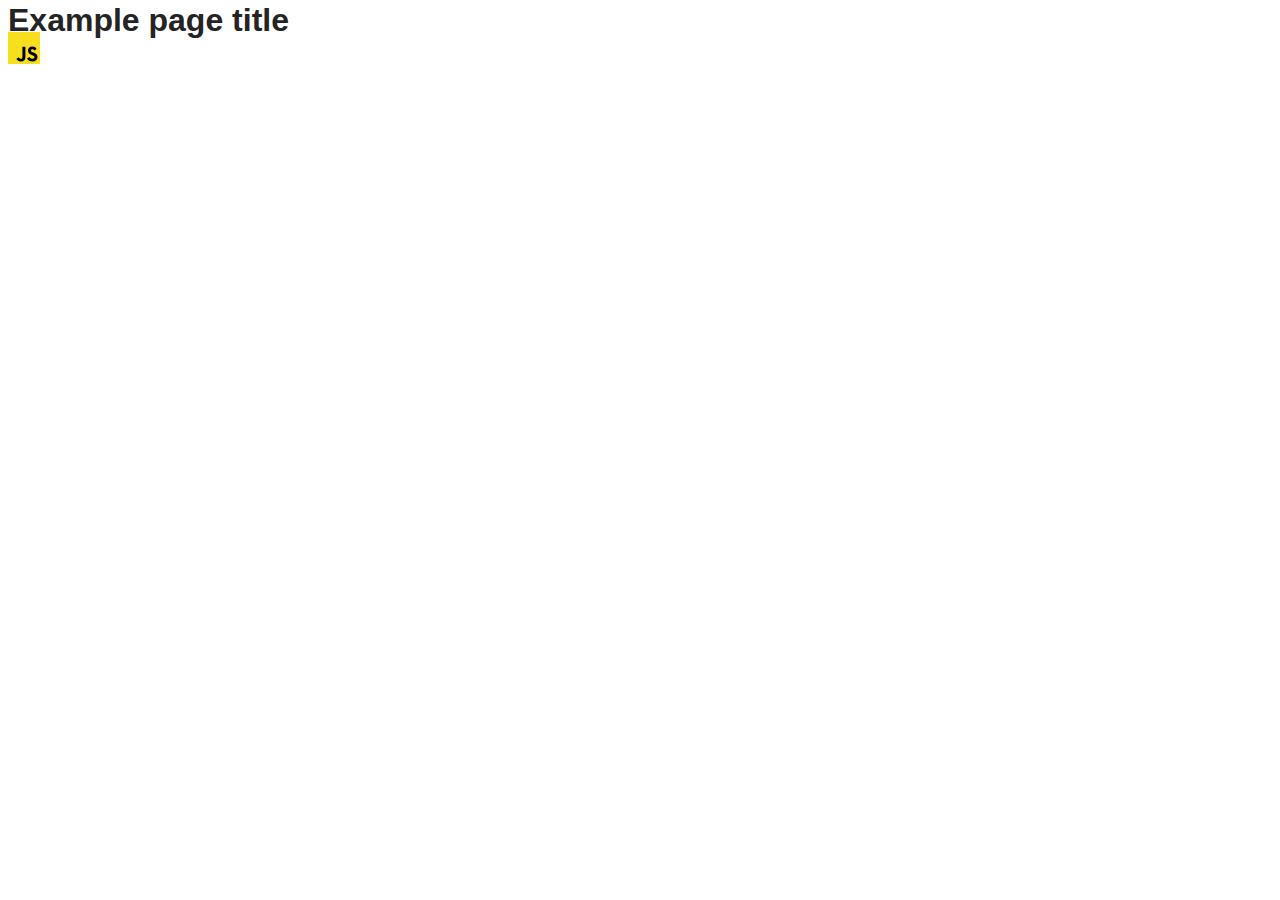
==== src/index.html @ 62bf3c1f "Initial commit" ====
<!DOCTYPE html>
<html lang="en">
  <head>
    <meta charset="UTF-8" />
    <link rel="icon" type="image/svg+xml" href="/favicon.svg" />
    <meta name="viewport" content="width=device-width, initial-scale=1.0" />
    <title>Vanilla App Template</title>
    <link rel="stylesheet" href="./css/styles.css" />
  </head>
  <body>
    <load ="partials/header.html" />

    <section>
      <h1>Example page title</h1>
      <!-- Path to images as from index.html file -->
      <img src="./img/javascript.svg" alt="" />
    </section>

    <!-- Loads the specified .html file -->
    <load ="partials/vite-promo.html" />

    <script type="module" src="./main.js"></script>
  </body>
</html>
---- src/css/styles.css ----
/**
  |============================
  | include css partials with
  | default @import url()
  |============================
*/
@import url('./reset.css');
@import url('./vite-promo.css');
@import url('./header.css');

:root {
  font-family: Inter, Avenir, Helvetica, Arial, sans-serif;
  font-size: 16px;
  line-height: 24px;
  font-weight: 400;

  color: #242424;
  background-color: rgba(255, 255, 255, 0.87);

  font-synthesis: none;
  text-rendering: optimizeLegibility;
  -webkit-font-smoothing: antialiased;
  -moz-osx-font-smoothing: grayscale;
  -webkit-text-size-adjust: 100%;
}
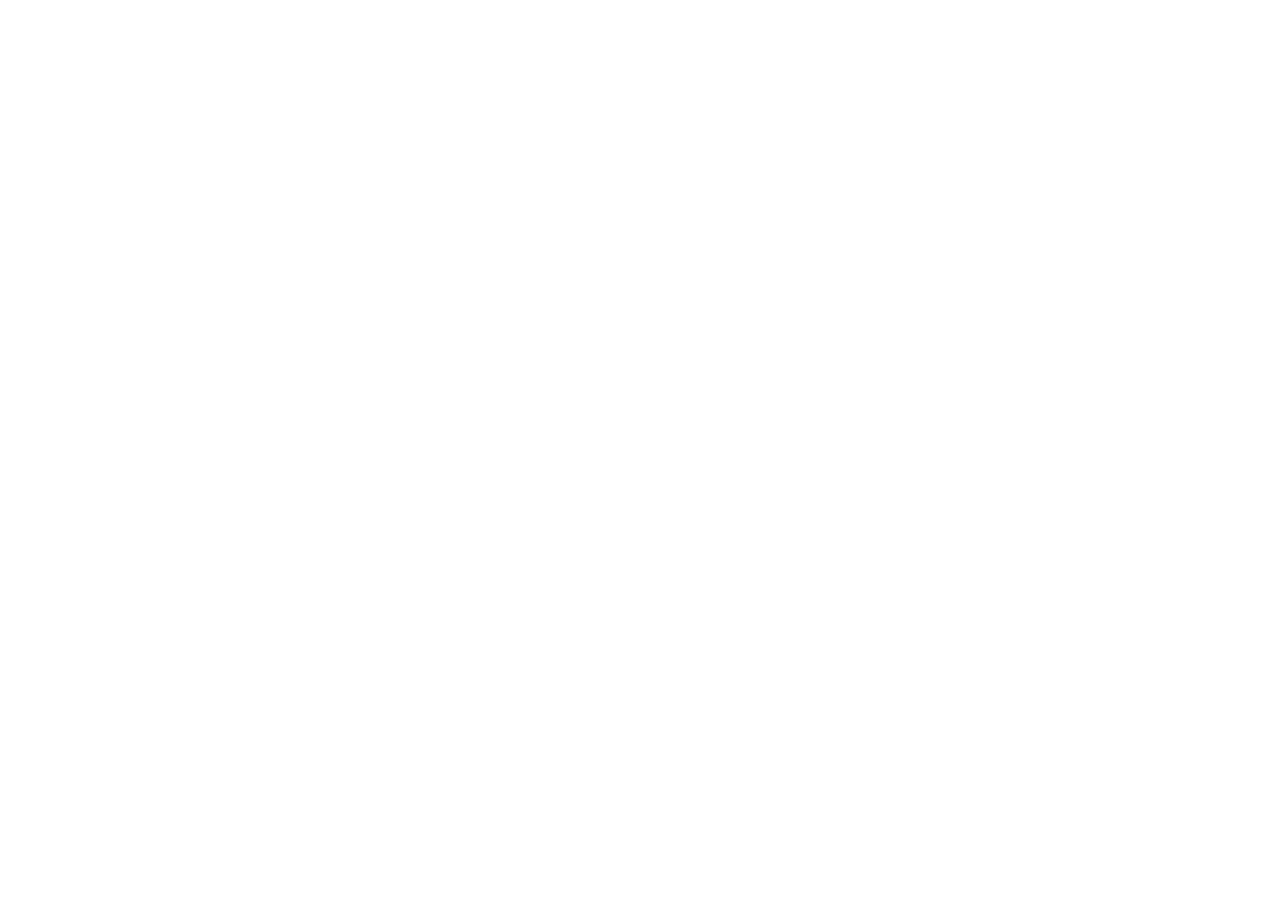
==== commit 906a7a81: "+" ====
--- a/src/index.html
+++ b/src/index.html
@@ -8,17 +8,6 @@
     <link rel="stylesheet" href="./css/styles.css" />
   </head>
   <body>
-    <load ="partials/header.html" />
-
-    <section>
-      <h1>Example page title</h1>
-      <!-- Path to images as from index.html file -->
-      <img src="./img/javascript.svg" alt="" />
-    </section>
-
-    <!-- Loads the specified .html file -->
-    <load ="partials/vite-promo.html" />
-
     <script type="module" src="./main.js"></script>
   </body>
 </html>
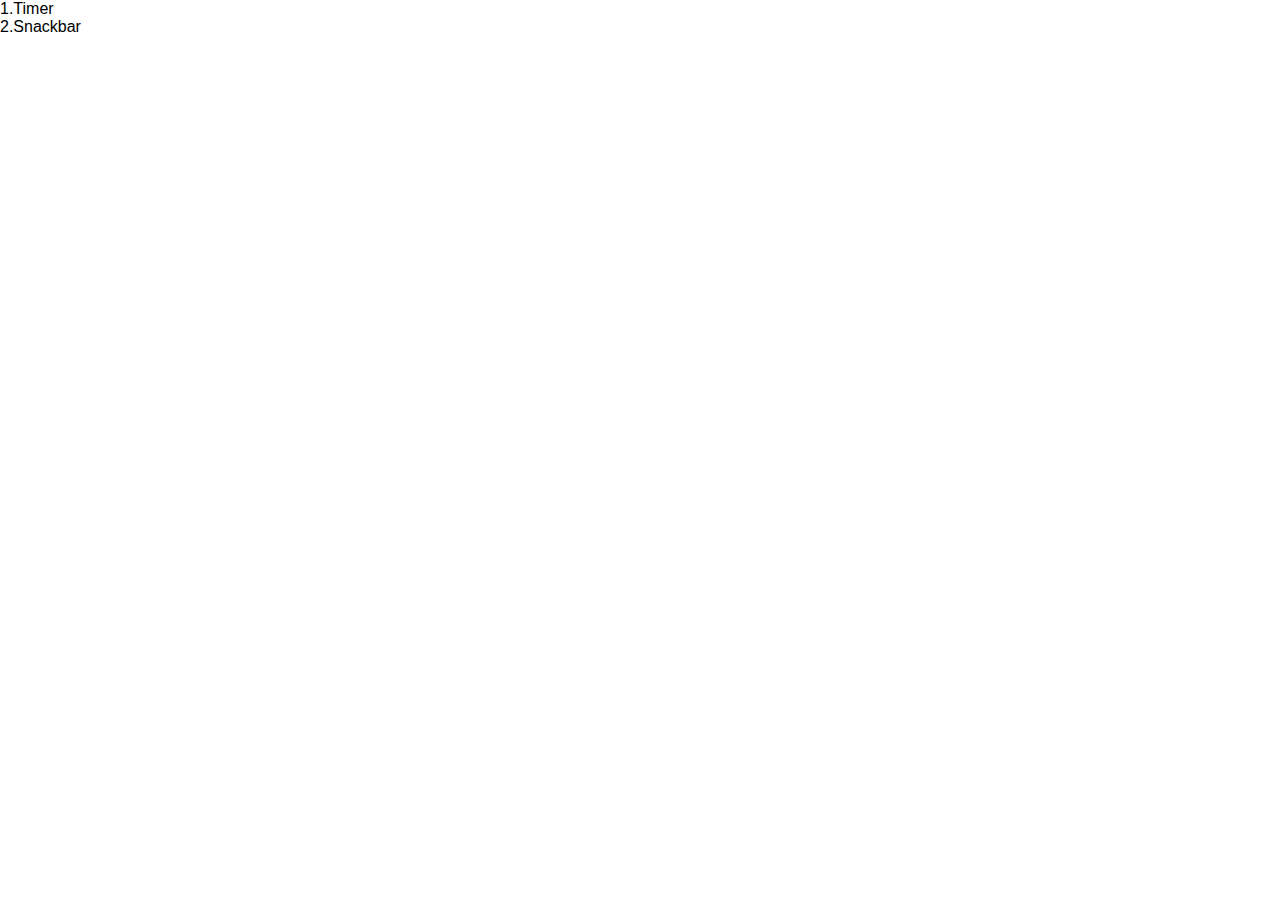
==== commit c31bdb99: "+" ====
--- a/src/index.html
+++ b/src/index.html
@@ -4,10 +4,13 @@
     <meta charset="UTF-8" />
     <link rel="icon" type="image/svg+xml" href="/favicon.svg" />
     <meta name="viewport" content="width=device-width, initial-scale=1.0" />
-    <title>Vanilla App Template</title>
+    <title>Homework</title>
     <link rel="stylesheet" href="./css/styles.css" />
   </head>
   <body>
-    <script type="module" src="./main.js"></script>
+    <ul>
+      <li><a href="./1-timer.html">1.Timer</a></li>
+      <li><a href="./2-snackbar.html">2.Snackbar</a></li>
+    </ul>
   </body>
 </html>
--- a/src/css/styles.css
+++ b/src/css/styles.css
@@ -5,21 +5,51 @@
   |============================
 */
 @import url('./reset.css');
-@import url('./vite-promo.css');
-@import url('./header.css');
 
 :root {
-  font-family: Inter, Avenir, Helvetica, Arial, sans-serif;
-  font-size: 16px;
-  line-height: 24px;
-  font-weight: 400;
+  font-family: 'Helvetica', sans-serif;
+}
 
-  color: #242424;
-  background-color: rgba(255, 255, 255, 0.87);
-
-  font-synthesis: none;
-  text-rendering: optimizeLegibility;
-  -webkit-font-smoothing: antialiased;
-  -moz-osx-font-smoothing: grayscale;
-  -webkit-text-size-adjust: 100%;
+/* TIMER */
+.timer-container {
+  padding: 40px;
 }
+.timer-container button {
+  padding: 0 10px;
+}
+.timer {
+  display: flex;
+  gap: 10px;
+  text-align: center;
+  padding-top: 30px;
+}
+.value {
+  display: block;
+  font-size: 30px;
+}
+.label {
+  text-transform: uppercase;
+  font-size: 10px;
+}
+/* Snackbar */
+.form {
+  max-width: 400px;
+  padding: 40px;
+  gap: 10px;
+  display: flex;
+  flex-direction: column;
+}
+.form label {
+  display: flex;
+  flex-direction: column;
+}
+.form fieldset label {
+  display: flex;
+  justify-content: flex-start;
+  gap: 20px;
+  flex-direction: row;
+  padding: 0 10px;
+}
+.form button {
+  width: 100%;
+}
